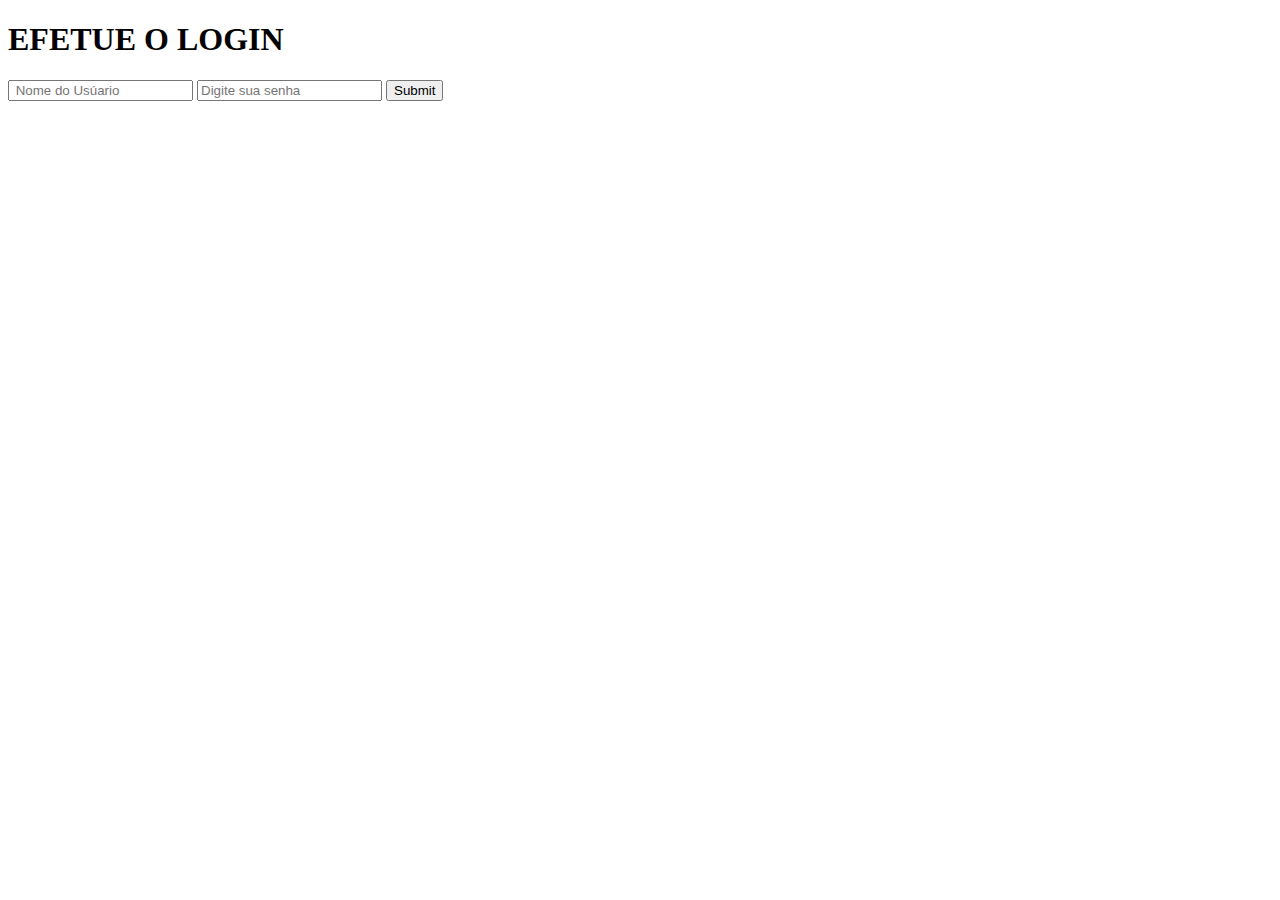
==== index.html @ 0977e918 "fiz o login(bem feio) e pagina inicial" ====
<!DOCTYPE html>
<html lang="pt-br">
<head>
    <link rel="stylesheet" href="./syles/main.css">
    
    <meta charset="UTF-8">
    <meta http-equiv="X-UA-Compatible" content="IE=edge">
    <meta name="viewport" content="width=device-width, initial-scale=1.0">
    <title>Login Biblioteca Senai</title>
</head>
<body>
    <main>
        <div class="login-bibliotecaSenai">
            <h1>EFETUE O LOGIN</h1>
                

            <input type="texto" id="inputLogin" placeholder=" Nome do Usúario">
            <input type="senha" id="inputSenha" placeholder="Digite sua senha">
            <input type="submit" onclick="login(); return false">
        </div>
        
    </main>
    <script src="./js/login.js"></script>
</body>
</html>
---- syles/main.css ----
body main{
    width: 100%;
}

#img1{
    width: 100%;    
}
.livros {
    display: grid;
    grid-template-columns: repeat(auto-fill, minmax(250px, 1fr)); 
    gap: 20px; 
    max-width: 1280px;
    margin: 0 auto;
    margin-top: 40px; 
    background-color: #fff; 
    padding: 20px; 
    border-radius: 8px; 
    box-shadow: 0 0 10px rgba(0, 0, 0, 0.1);
    transition: all 0.2s ease-in-out 0.5s;
    box-shadow: 0 7px 10px 0 rgb(190, 190, 190);
    font-family:Cambria, Cochin, Georgia, Times, 'Times New Roman', serif;
}
.livros a button{
    color: rgb(250, 250, 250);
    background-color: green;
    width: 100%;
    height: 50px;
    border: none;
    border-radius: 15px;
}

#livro {
    background-color: #fff; 
    padding: 20px; 
    border-radius: 8px; 
    box-shadow: 0 0 10px rgba(0, 0, 0, 0.1); 
}

#livro  a {
    color: black;
    text-decoration: none;
}


#livro  img {
    width: 100%; 
    border-radius: 8px; 
    margin-bottom: 15px;
    transition: all 0.2s ease-in-out 0.5s; 
}

#livro  h3 {
    font-size: 1.2em; 
    margin-bottom: 10px; 
}

#livro  p {
    font-size: 0.9em; 
    line-height: 1.4; 
}
#livro :hover{
    transform: scale(1.05);
}
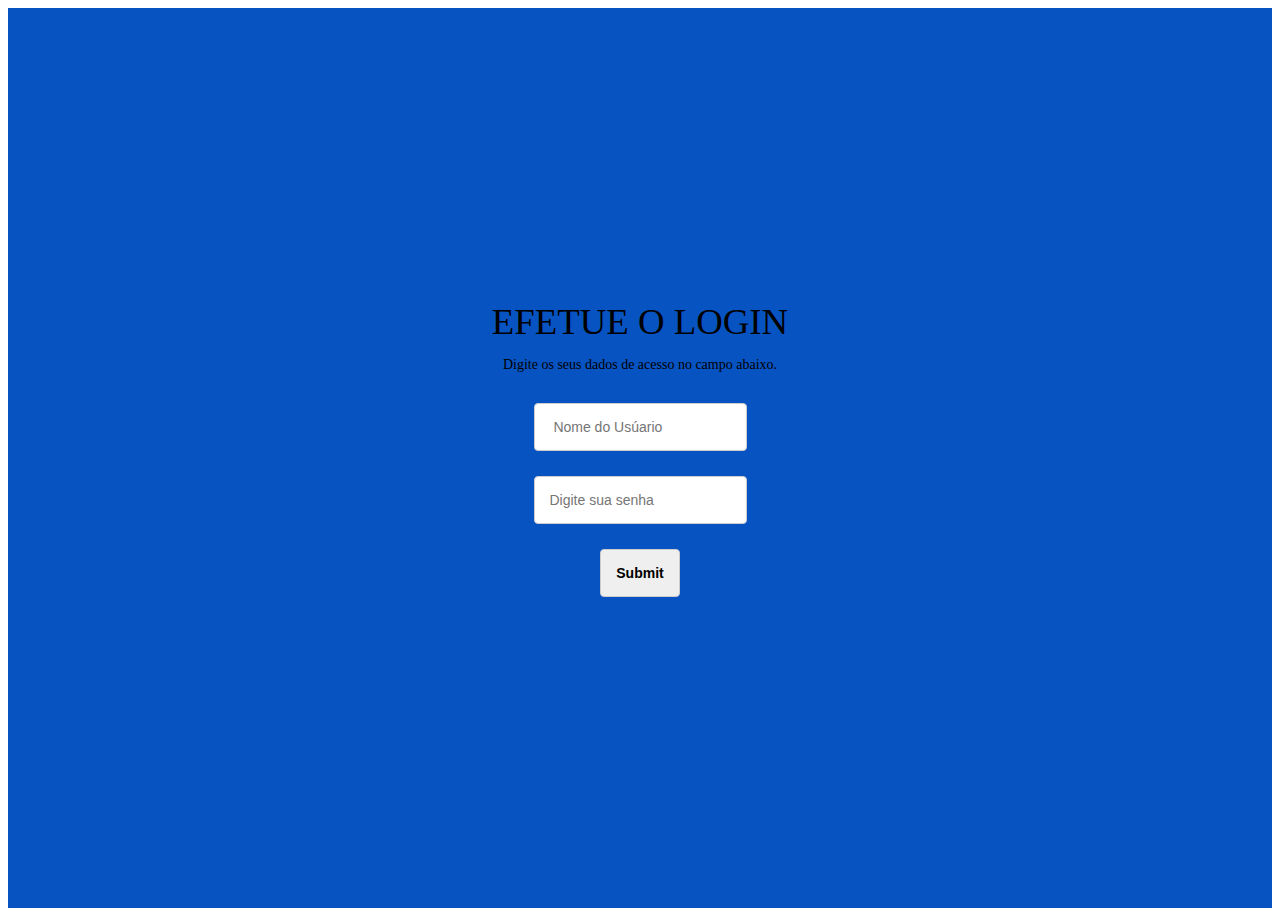
==== commit dc58fb18: "terminar de fazer o resevar e cadastrar" ====
--- a/index.html
+++ b/index.html
@@ -13,11 +13,11 @@
     <main>
         <div class="login-bibliotecaSenai">
             <h1>EFETUE O LOGIN</h1>
-                
-
+            <p>Digite os seus dados de acesso no campo abaixo.</p> 
+            
             <input type="texto" id="inputLogin" placeholder=" Nome do Usúario">
             <input type="senha" id="inputSenha" placeholder="Digite sua senha">
-            <input type="submit" onclick="login(); return false">
+            <input type="submit" onclick="login(); return false" class="result">
         </div>
         
     </main>
--- a/syles/main.css
+++ b/syles/main.css
@@ -19,6 +19,9 @@
     transition: all 0.2s ease-in-out 0.5s;
     box-shadow: 0 7px 10px 0 rgb(190, 190, 190);
     font-family:Cambria, Cochin, Georgia, Times, 'Times New Roman', serif;
+    align-items: center;
+    align-content: center;
+    justify-content: center;
 }
 .livros a button{
     color: rgb(250, 250, 250);
@@ -61,3 +64,66 @@
 #livro :hover{
     transform: scale(1.05);
 }
+
+main .login-bibliotecaSenai{
+        display: flex;
+        flex-direction: column;
+        align-items: center;
+        align-content: center;
+        justify-content: center;
+        width: 100%;
+        height: 100vh;
+        background-color: rgb(8, 83, 194);
+        font-family:Cambria, Cochin, Georgia, Times, 'Times New Roman', serif;
+}   
+
+.login-bibliotecaSenai input{ 
+        padding: 15px;
+        font-size: 14px;
+        border: 1px solid #ccc;
+        margin-bottom: 20px;
+        margin-top: 5px;
+        border-radius: 4px;
+        transition: all linear 160ms;
+        outline: none;   
+}
+.login-bibliotecaSenai input:hover{
+    border: 2px solid #f72585;
+}
+.login-bibliotecaSenai p{
+    display: inline-block;
+    font-size: 14px;
+    color: #000000;
+    margin-bottom: 25px;
+}
+.login-bibliotecaSenai h1{
+    padding: 0;
+    margin: 0;
+    font-weight: 500;
+    font-size: 2.3em;
+}
+.result {
+    font-size: 14px;
+    font-weight: 600;
+    border: none ;
+    transition: all linear 160ms;
+    cursor: pointer;
+    margin: 0;
+}
+.result:hover {
+    transform: scale(1.05);
+    background-color: #15ff00;
+
+}
+#biblioteca {
+    border: 1px #c0c0c0 solid;
+    width: 100%;
+  }
+#biblioteca th {
+    background-color: #00f;
+    color: #fff;
+  }
+#biblioteca td {
+    background-color: #f0f0f0;
+    color: #0c0c0c;
+  }